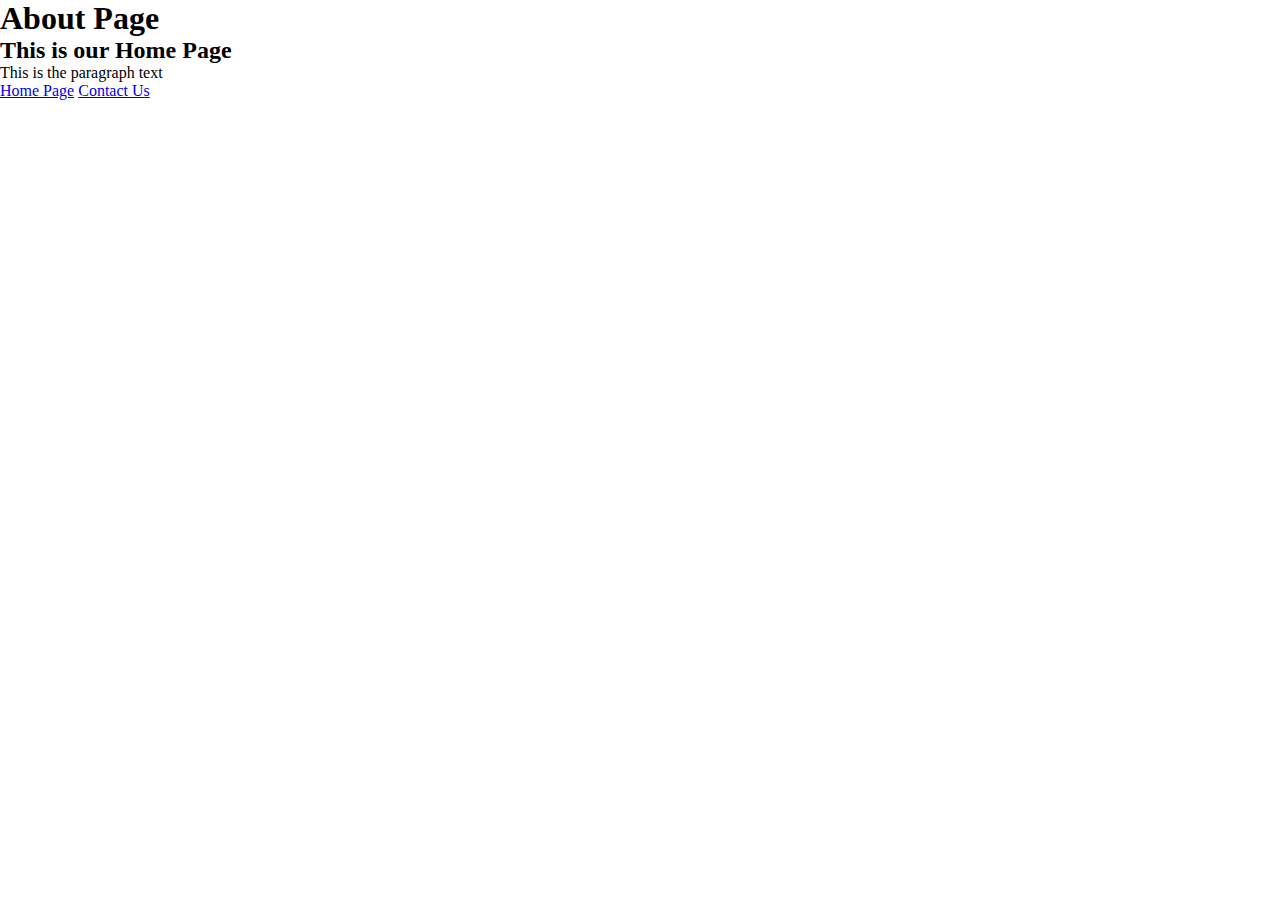
==== about.html @ 42727211 "committing the next stable phase of the about.html page" ====
﻿<!DOCTYPE html>
<html lang="en">
 <head>
    <meta charset="UTF-8">
    <link href="css/styles.css" rel="stylesheet"/>
    <title>Wet Nose | About Us</title>
 </head>
 <body>
    <nav class="header container">
        <h1 class="first heading">About Page</h1>
        <h2 class="second heading">This is our Home Page</h2>
    <nav/>
    <main class="main container">
        <div class="container paragraph">
            <p class="parapgraph normal">This is the paragraph text</p>
        </div>
    </main>
    <footer class="footer container">
        <a href="index.html">Home Page</a>
        <a href="contact-us.html">Contact Us</a>
    </footer>
</body>
</html>
---- css/styles.css ----
*,
*::before,
*::after {
    margin: 0;
    padding: 0;
}

html,
body {
    height: 100%;
}

body {
    display: grid;
    /* 
        grid-template-rows: 20% 40% 20%;
     */ 
     grid-template-rows: 20% 40% 20%;
}

.header.container {
}

.main.container {

}

.footer.container {

}
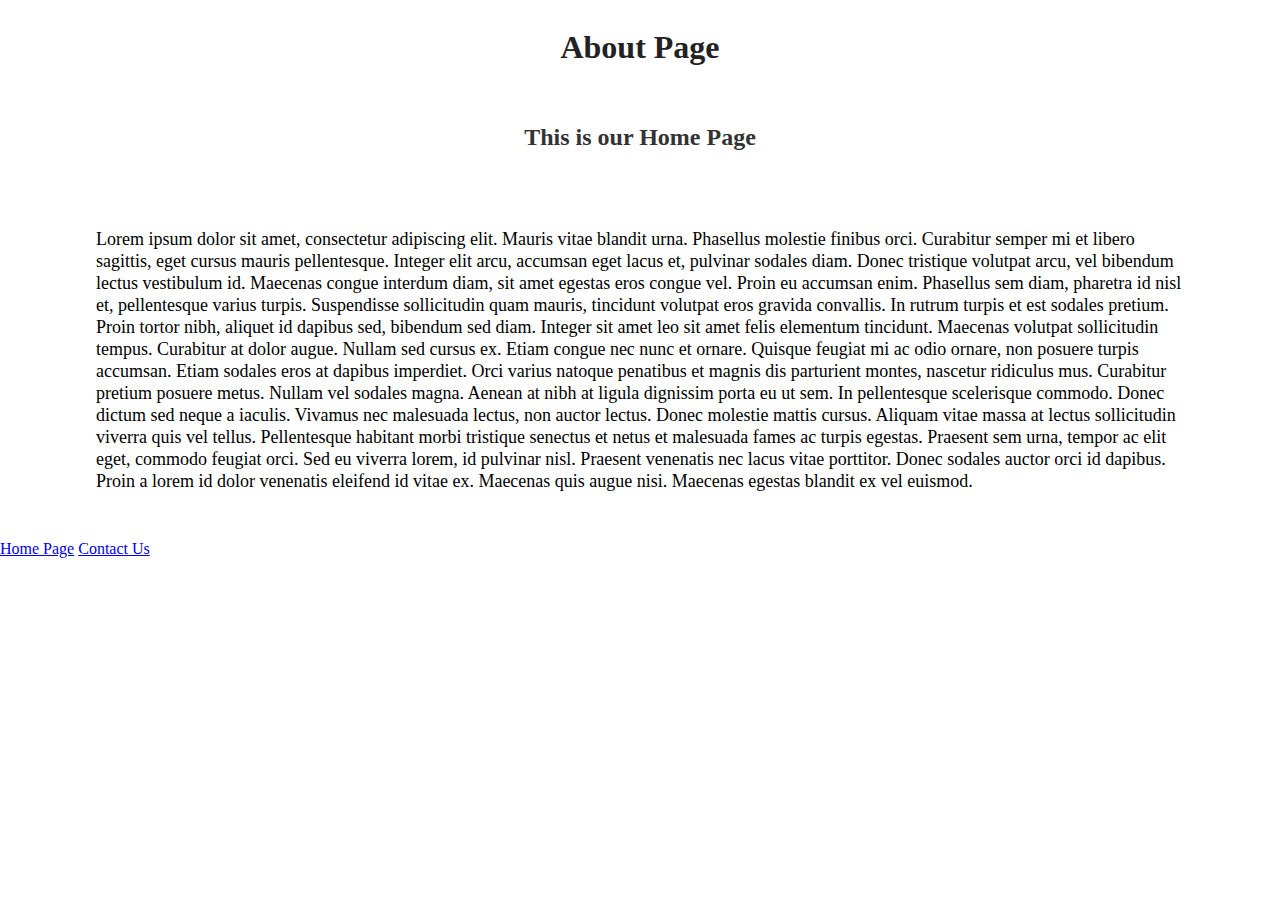
==== commit 98e9aa6a: "about.html: finished the first real example" ====
--- a/about.html
+++ b/about.html
@@ -9,10 +9,12 @@
     <nav class="header container">
         <h1 class="first heading">About Page</h1>
         <h2 class="second heading">This is our Home Page</h2>
-    <nav/>
+    </nav>
     <main class="main container">
         <div class="container paragraph">
-            <p class="parapgraph normal">This is the paragraph text</p>
+            <p class="paragraph normal">Lorem ipsum dolor sit amet, consectetur adipiscing elit. Mauris vitae blandit urna. Phasellus molestie finibus orci. Curabitur semper mi et libero sagittis, eget cursus mauris pellentesque. Integer elit arcu, accumsan eget lacus et, pulvinar sodales diam. Donec tristique volutpat arcu, vel bibendum lectus vestibulum id. Maecenas congue interdum diam, sit amet egestas eros congue vel. Proin eu accumsan enim. Phasellus sem diam, pharetra id nisl et, pellentesque varius turpis. Suspendisse sollicitudin quam mauris, tincidunt volutpat eros gravida convallis.
+                In rutrum turpis et est sodales pretium. Proin tortor nibh, aliquet id dapibus sed, bibendum sed diam. Integer sit amet leo sit amet felis elementum tincidunt. Maecenas volutpat sollicitudin tempus. Curabitur at dolor augue. Nullam sed cursus ex. Etiam congue nec nunc et ornare. Quisque feugiat mi ac odio ornare, non posuere turpis accumsan. Etiam sodales eros at dapibus imperdiet. Orci varius natoque penatibus et magnis dis parturient montes, nascetur ridiculus mus. Curabitur pretium posuere metus. Nullam vel sodales magna.
+                Aenean at nibh at ligula dignissim porta eu ut sem. In pellentesque scelerisque commodo. Donec dictum sed neque a iaculis. Vivamus nec malesuada lectus, non auctor lectus. Donec molestie mattis cursus. Aliquam vitae massa at lectus sollicitudin viverra quis vel tellus. Pellentesque habitant morbi tristique senectus et netus et malesuada fames ac turpis egestas. Praesent sem urna, tempor ac elit eget, commodo feugiat orci. Sed eu viverra lorem, id pulvinar nisl. Praesent venenatis nec lacus vitae porttitor. Donec sodales auctor orci id dapibus. Proin a lorem id dolor venenatis eleifend id vitae ex. Maecenas quis augue nisi. Maecenas egestas blandit ex vel euismod.</p>
         </div>
     </main>
     <footer class="footer container">
--- a/css/styles.css
+++ b/css/styles.css
@@ -12,19 +12,39 @@
 
 body {
     display: grid;
-    /* 
-        grid-template-rows: 20% 40% 20%;
-     */ 
      grid-template-rows: 20% 40% 20%;
 }
 
 .header.container {
+    /*
+    display: flex;
+    flex-direction: column;
+    align-items: center;
+    align-content: center;
+    */
+    display: grid;
+    place-items: center;
+}
+
+.header.container > .first.heading {
+    color: #222;
+}
+
+.header.container > .second.heading {
+    color: #333;
 }
 
 .main.container {
-
+    display: grid;
+    place-items: center;
+    background-image: url("../assets/aina-antal-ROPA05jCgnU-unsplash-min.jpg");
+    background-size: 100% 100%;
+    background: #ffffff;
 }
 
-.footer.container {
+.paragraph.normal {
+    font-size: 18px;
+    margin: 0 6rem;
+    line-height: 22px;
 
 }